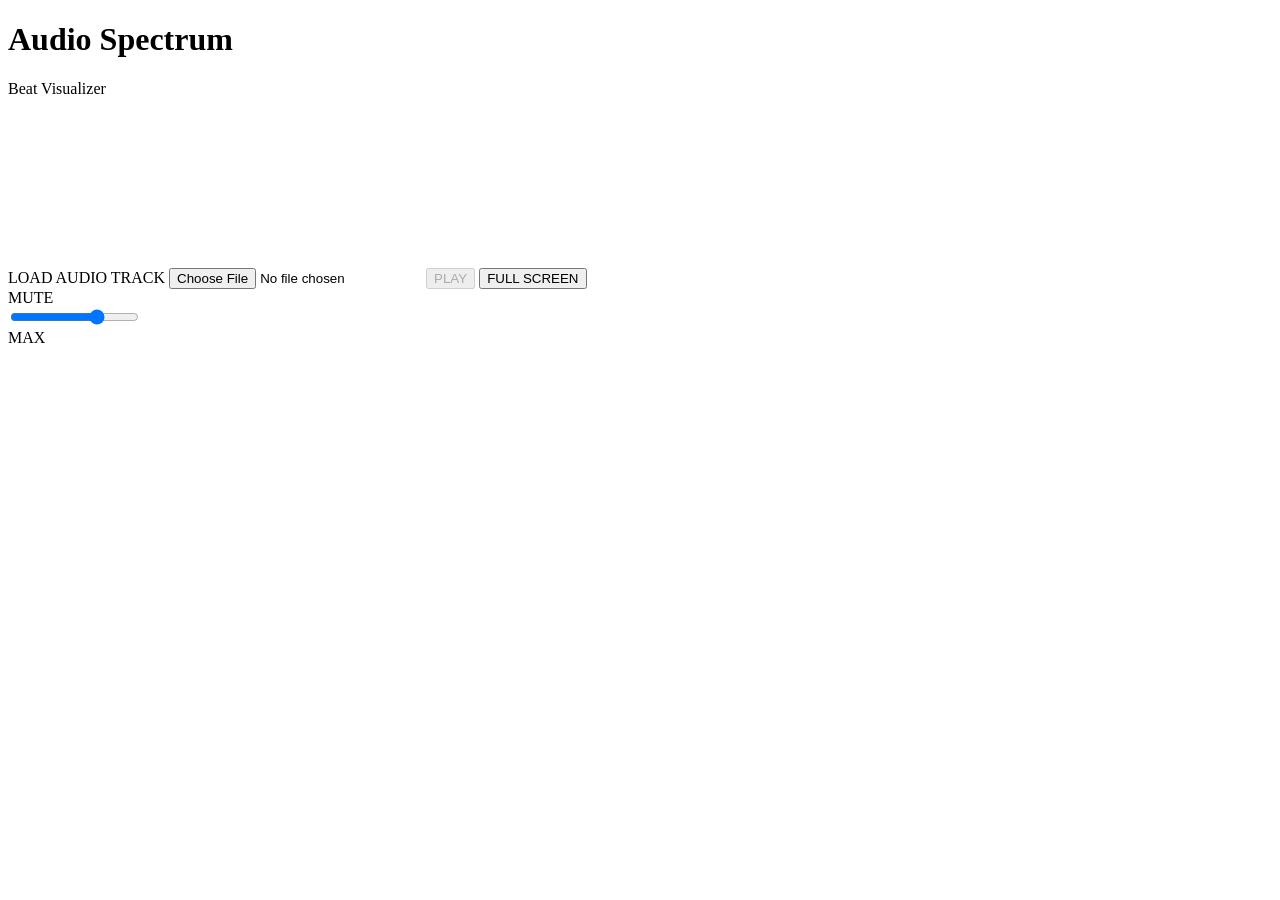
==== index.html @ 544d7f8c "Rename music-visualizer/index.html to index.html" ====
<!DOCTYPE html>
<html lang="en">
<head>
    <meta charset="UTF-8">
    <meta name="viewport" content="width=device-width, initial-scale=1.0">
    <title>NEON PULSE // Next-Gen Audio Visualizer</title>
    <link rel="stylesheet" href="style.css">
</head>
<body>

    <div class="grid-overlay"></div>
    <div class="scanlines"></div>

    <div class="app-container">
        <header>
            <div class="glitch-wrapper">
                <h1 class="glitch" data-text="NEON PULSE">Audio Spectrum</h1>
            </div>
            <p class="subtitle">Beat Visualizer</p>
        </header>

        <div class="canvas-container" id="canvasContainer">
            <canvas id="visualizerCanvas"></canvas>
            <div class="bass-glow" id="bassGlow"></div>
            <div class="ambient-particle-layer"></div>
        </div>

        <div class="controls-container">
            <div class="control-row main-actions">
                <label for="audioUpload" class="custom-file-upload">
                    <span>LOAD AUDIO TRACK</span>
                </label>
                <input type="file" id="audioUpload" accept="audio/*">
                
                <button id="playPauseBtn" class="btn-primary" disabled>PLAY</button>
                <button id="fullscreenBtn" class="btn-secondary">FULL SCREEN</button>
            </div>

            <div class="control-row volume-zone">
                <span class="vol-icon">MUTE</span>
                <div class="slider-wrapper">
                    <input type="range" id="volumeSlider" min="0" max="1" step="0.01" value="0.7">
                    <div class="slider-progress"></div>
                </div>
                <span class="vol-icon">MAX</span>
            </div>
        </div>
    </div>

    <audio id="audioSource"></audio>

    <script src="script.js"></script>
</body>
</html>
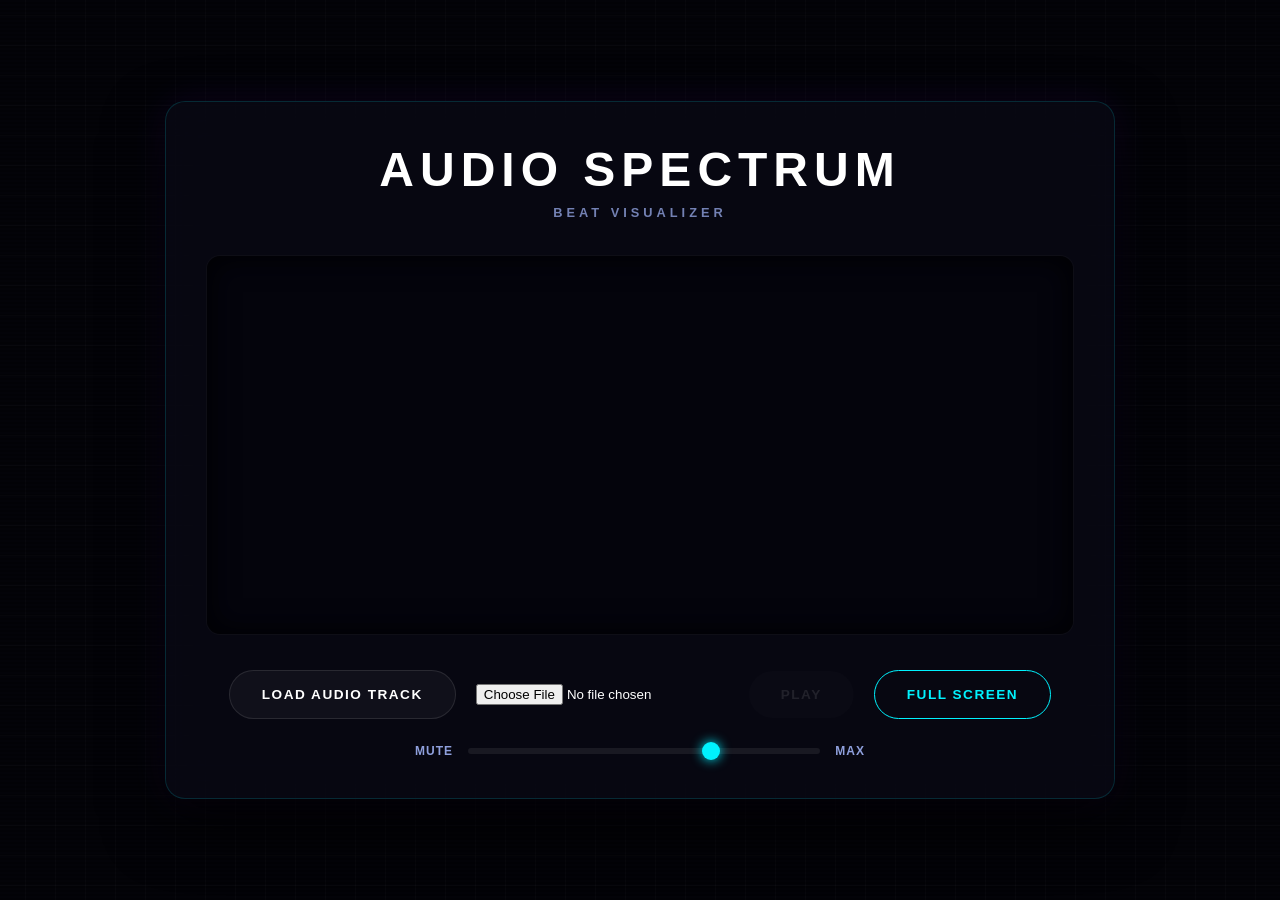
==== commit a77e209f: "Change title to 'Audio Visualizer'" ====
--- a/index.html
+++ b/index.html
@@ -3,7 +3,7 @@
 <head>
     <meta charset="UTF-8">
     <meta name="viewport" content="width=device-width, initial-scale=1.0">
-    <title>NEON PULSE // Next-Gen Audio Visualizer</title>
+    <title>Audio Visualizer</title>
     <link rel="stylesheet" href="style.css">
 </head>
 <body>
--- a/style.css
+++ b/style.css
@@ -0,0 +1,307 @@
+/* Custom Cyberpunk Design System Variables */
+:root {
+    --bg-deep: #030308;
+    --bg-surface: rgba(10, 10, 22, 0.75);
+    --neon-cyan: #00f2fe;
+    --neon-magenta: #ff007f;
+    --neon-purple: #7f00ff;
+    --text-primary: #ffffff;
+    --text-secondary: #8fa0dd;
+    --border-glow: rgba(0, 242, 254, 0.2);
+    --font-family: 'Segoe UI', Roboto, Helvetica, Arial, sans-serif;
+}
+
+/* Base Setup */
+* {
+    box-sizing: border-box;
+    margin: 0;
+    padding: 0;
+    font-family: var(--font-family);
+}
+
+body {
+    background-color: var(--bg-deep);
+    color: var(--text-primary);
+    min-height: 100vh;
+    display: flex;
+    justify-content: center;
+    align-items: center;
+    overflow: hidden;
+    position: relative;
+}
+
+/* Background Cyber Grid Effects */
+.grid-overlay {
+    position: absolute;
+    top: 0;
+    left: 0;
+    width: 100%;
+    height: 100%;
+    background-image: 
+        linear-gradient(rgba(255, 255, 255, 0.02) 1px, transparent 1px),
+        linear-gradient(90deg, rgba(255, 255, 255, 0.02) 1px, transparent 1px);
+    background-size: 30px 30px;
+    background-position: center;
+    z-index: 1;
+    pointer-events: none;
+}
+
+.scanlines {
+    position: absolute;
+    top: 0;
+    left: 0;
+    width: 100%;
+    height: 100%;
+    background: linear-gradient(
+        rgba(18, 16, 16, 0) 50%, 
+        rgba(0, 0, 0, 0.25) 50%
+    );
+    background-size: 100% 4px;
+    z-index: 2;
+    pointer-events: none;
+}
+
+/* Main Dashboard UI Glassmorphism Container */
+.app-container {
+    position: relative;
+    z-index: 10;
+    width: 92%;
+    max-width: 950px;
+    background: var(--bg-surface);
+    border: 1px solid rgba(0, 242, 254, 0.15);
+    backdrop-filter: blur(25px);
+    -webkit-backdrop-filter: blur(25px);
+    border-radius: 20px;
+    padding: 40px;
+    box-shadow: 
+        0 25px 60px rgba(0, 0, 0, 0.8),
+        0 0 40px rgba(127, 0, 255, 0.1);
+    display: flex;
+    flex-direction: column;
+    gap: 35px;
+    transition: all 0.6s cubic-bezier(0.16, 1, 0.3, 1);
+}
+
+/* Neon Text Headers */
+header {
+    text-align: center;
+    position: relative;
+}
+
+header h1 {
+    font-size: 3rem;
+    font-weight: 900;
+    letter-spacing: 6px;
+    margin-bottom: 8px;
+    text-transform: uppercase;
+    position: relative;
+}
+
+.gradient-text {
+    background: linear-gradient(90deg, var(--neon-cyan), var(--neon-magenta));
+    -webkit-background-clip: text;
+    background-clip: text;
+    -webkit-text-fill-color: transparent;
+    color: transparent;
+    text-shadow: 0 0 20px rgba(255, 0, 127, 0.3);
+}
+
+.subtitle {
+    color: var(--text-secondary);
+    font-size: 0.8rem;
+    font-weight: 700;
+    letter-spacing: 4px;
+    text-transform: uppercase;
+    opacity: 0.8;
+}
+
+/* Advanced Visualizer Canvas Stage */
+.canvas-container {
+    position: relative;
+    width: 100%;
+    height: 380px;
+    background: rgba(4, 4, 12, 0.85);
+    border-radius: 14px;
+    overflow: hidden;
+    border: 1px solid rgba(255, 255, 255, 0.04);
+    box-shadow: inset 0 0 30px rgba(0, 0, 0, 0.9);
+}
+
+canvas {
+    width: 100%;
+    height: 100%;
+    display: block;
+    position: relative;
+    z-index: 5;
+}
+
+/* Reactive Bass-Pulse Glow Anchor */
+.bass-glow {
+    position: absolute;
+    top: 50%;
+    left: 50%;
+    transform: translate(-50%, -50%);
+    width: 450px;
+    height: 450px;
+    background: radial-gradient(circle, rgba(255, 0, 127, 0.15) 0%, rgba(0, 242, 254, 0.05) 40%, transparent 70%);
+    border-radius: 50%;
+    z-index: 3;
+    pointer-events: none;
+    opacity: 0;
+    transition: opacity 0.08s ease, transform 0.08s ease;
+    filter: blur(10px);
+}
+
+/* Control Hub Layout */
+.controls-container {
+    display: flex;
+    flex-direction: column;
+    gap: 25px;
+    width: 100%;
+}
+
+.control-row {
+    display: flex;
+    align-items: center;
+    width: 100%;
+    justify-content: center;
+}
+
+.main-actions {
+    gap: 20px;
+    flex-wrap: wrap;
+}
+
+/* Futuristic Premium Buttons */
+.custom-file-upload, button {
+    font-weight: 700;
+    font-size: 0.85rem;
+    padding: 16px 32px;
+    border-radius: 50px;
+    cursor: pointer;
+    transition: all 0.3s cubic-bezier(0.25, 0.8, 0.25, 1);
+    text-transform: uppercase;
+    letter-spacing: 1.5px;
+    border: none;
+    outline: none;
+    display: inline-flex;
+    align-items: center;
+    justify-content: center;
+}
+
+.custom-file-upload {
+    background: rgba(255, 255, 255, 0.04);
+    border: 1px solid rgba(255, 255, 255, 0.1);
+    color: var(--text-primary);
+}
+
+.custom-file-upload:hover {
+    background: rgba(255, 255, 255, 0.08);
+    border-color: var(--neon-cyan);
+    box-shadow: 0 0 20px rgba(0, 242, 254, 0.2);
+    transform: translateY(-2px);
+}
+
+.btn-primary {
+    background: linear-gradient(90deg, var(--neon-purple), var(--neon-magenta));
+    color: var(--text-primary);
+    box-shadow: 0 4px 15px rgba(127, 0, 255, 0.4);
+}
+
+.btn-primary:hover:not(:disabled) {
+    box-shadow: 0 0 25px rgba(255, 0, 127, 0.6);
+    transform: translateY(-2px);
+    filter: brightness(1.1);
+}
+
+.btn-secondary {
+    background: transparent;
+    border: 1px solid var(--neon-cyan);
+    color: var(--neon-cyan);
+}
+
+.btn-secondary:hover:not(:disabled) {
+    background: var(--neon-cyan);
+    color: #000;
+    box-shadow: 0 0 20px rgba(0, 242, 254, 0.4);
+    transform: translateY(-2px);
+}
+
+button:disabled {
+    opacity: 0.25;
+    cursor: not-allowed;
+    box-shadow: none !important;
+    transform: none !important;
+    filter: none !important;
+    border-color: rgba(255, 255, 255, 0.1) !important;
+    background: rgba(255, 255, 255, 0.05) !important;
+    color: rgba(255, 255, 255, 0.4) !important;
+}
+
+/* Volume Track Bar Customizations */
+.volume-zone {
+    gap: 15px;
+    max-width: 450px;
+    margin: 0 auto;
+}
+
+.vol-icon {
+    font-size: 0.75rem;
+    font-weight: 800;
+    color: var(--text-secondary);
+    letter-spacing: 1px;
+}
+
+.slider-wrapper {
+    flex-grow: 1;
+    position: relative;
+    display: flex;
+    align-items: center;
+}
+
+input[type="range"] {
+    -webkit-appearance: none;
+    appearance: none;
+    width: 100%;
+    background: rgba(255, 255, 255, 0.07);
+    height: 6px;
+    border-radius: 10px;
+    outline: none;
+}
+
+input[type="range"]::-webkit-slider-thumb {
+    -webkit-appearance: none;
+    appearance: none;
+    width: 18px;
+    height: 18px;
+    border-radius: 50%;
+    background: var(--neon-cyan);
+    cursor: pointer;
+    box-shadow: 0 0 12px var(--neon-cyan);
+    transition: transform 0.1s ease;
+}
+
+input[type="range"]::-webkit-slider-thumb:hover {
+    transform: scale(1.2);
+}
+
+/* Full Immersive Cinematic Mode Transition toggles */
+.fullscreen-mode {
+    max-width: 100vw !important;
+    width: 100vw !important;
+    height: 100vh !important;
+    border: none;
+    border-radius: 0;
+    background: #010103;
+    padding: 20px;
+}
+
+.fullscreen-mode header, 
+.fullscreen-mode .volume-zone, 
+.fullscreen-mode .custom-file-upload {
+    display: none !important;
+}
+
+.fullscreen-mode .canvas-container {
+    height: calc(100vh - 120px);
+}
